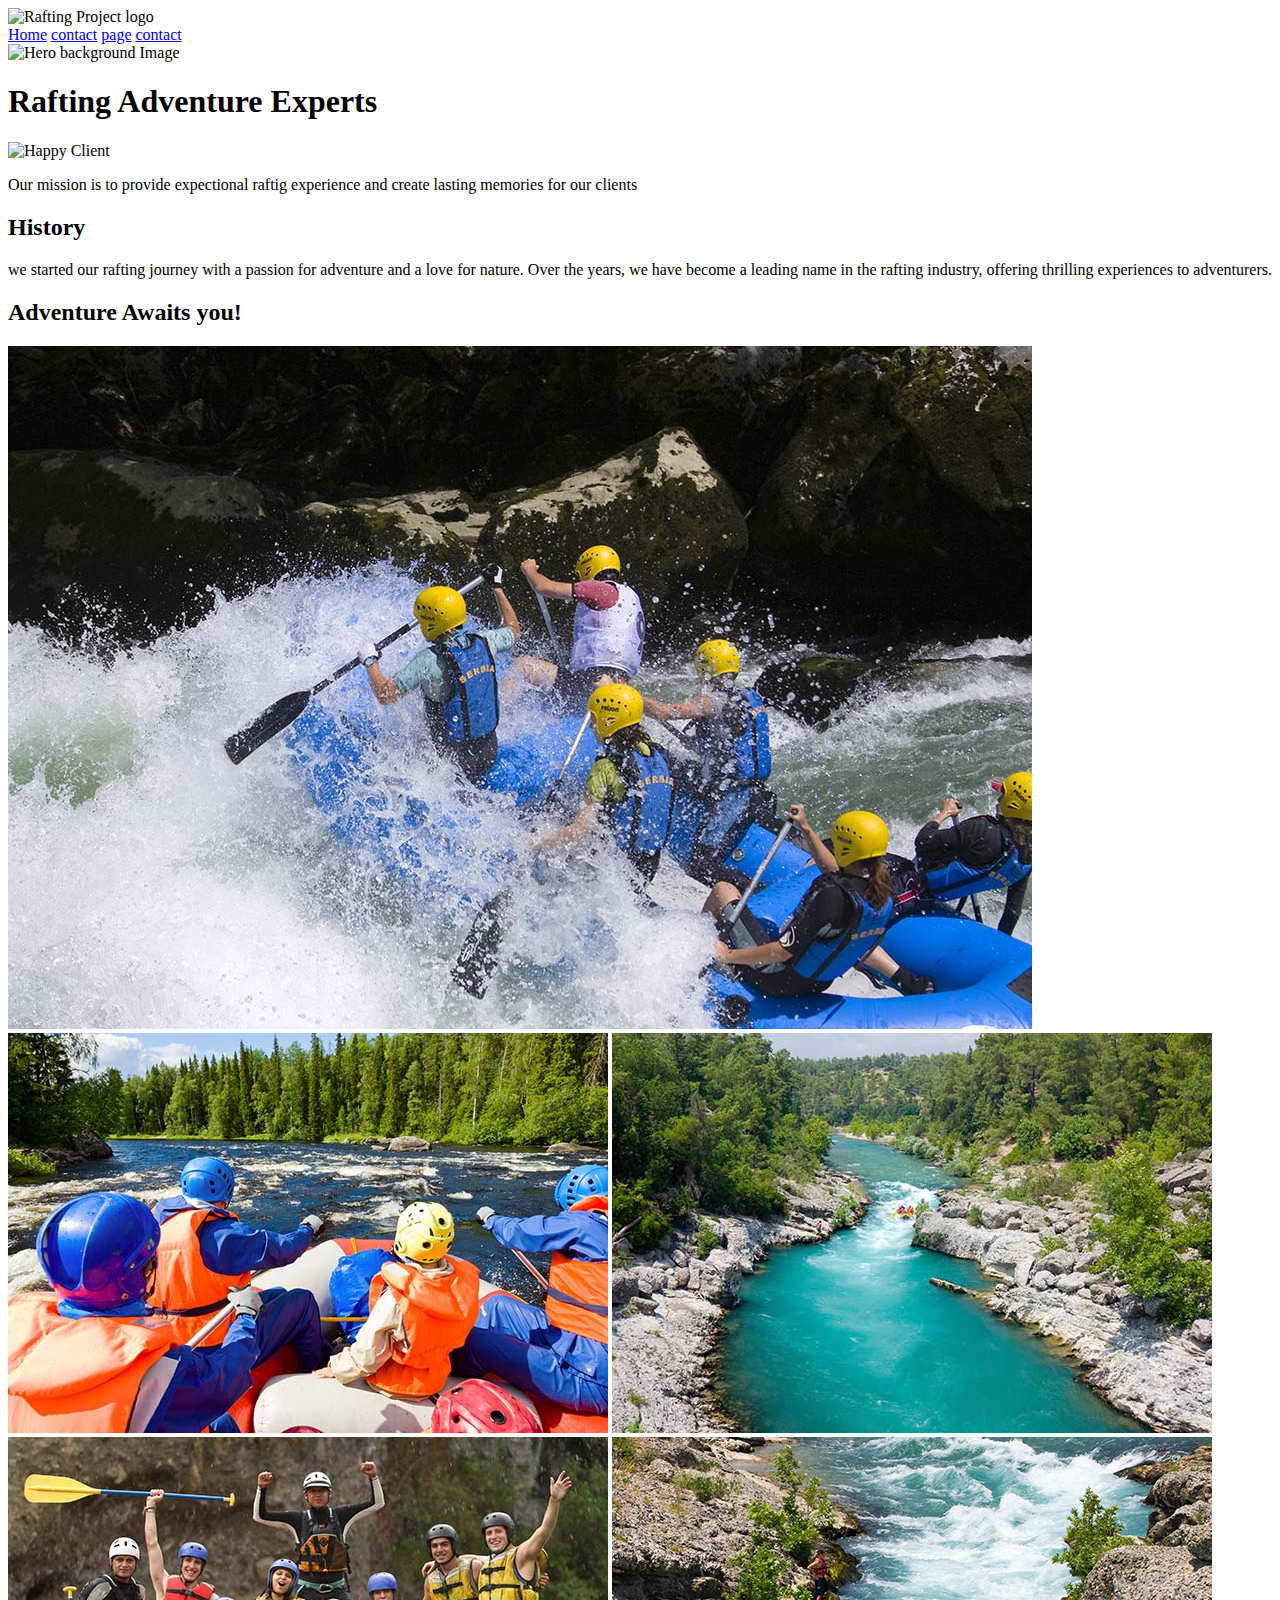
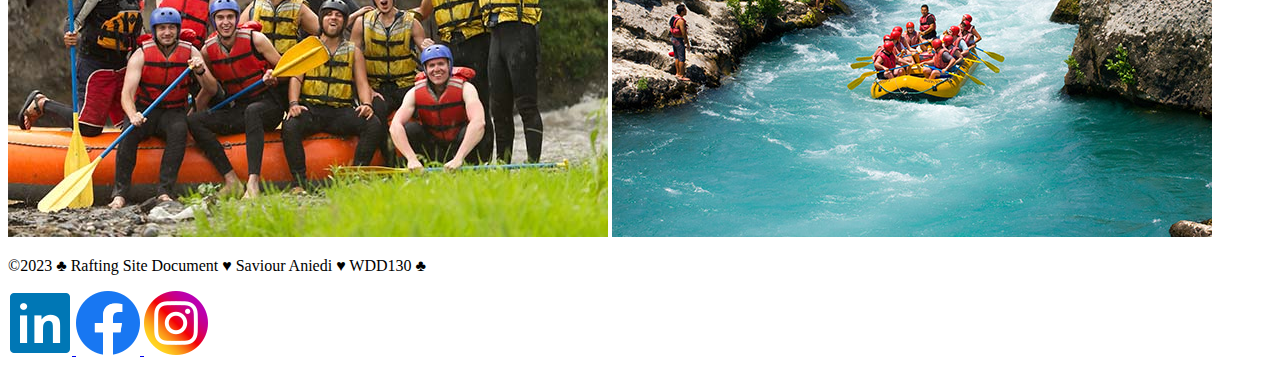
==== wwr/about.html @ e520be77 "t" ====
<!DOCTYPE html>
<html lang="en">
<head>
    <meta charset="UTF-8">
    <meta name="viewport" content="width=device-width, initial-scale=1.0">
    <title>Saviour Aniedi | WDD130</title>
    <meta name="description" content="enhancing my home page">
    <meta name="author" content="Saviour Aniedi">

    <link rel="stylesheet" href="styles/rafting.css">
</head>
<body>
    <header>
        <div class="logo">
            <img src="images/logo.png"  alt="Rafting Project logo">
        </div>
        <nav>
            <a href="index.html">Home</a>
            <a href="about.html">contact</a>
            <a href="trips.html">page</a>
            <a href="contact.html">contact</a>
        
        </nav>

    </header>
    <main>
        <div class="hero">

            <img src="images/background.webp" alt="Hero background Image">
            <h1>Rafting Adventure Experts</h1>
            <article>
                <img src="images/happy-client.webp" alt="Happy Client" >
               <p> Our mission is to provide expectional raftig experience and create lasting memories for our clients</p>
            </article>
        </div>

        <section>
            <h2>History</h2>
            <p>we started our rafting journey with a passion for adventure and a love for nature. Over the years, we have become a leading name in the rafting industry, offering thrilling experiences to adventurers.</p>
        </section>

        <section>
            <h2> Adventure Awaits you!</h2>
            <div class="rafting images">
                <img src="images/rafting.jpg" alt="Rafting Image">
                <img src="images/rafting1.jpg" alt="Rafting Image 1">
                <img src="images/rafting2.jpg" alt="Rafting Image 2">
                <img src="images/rafting3.jpg" alt="Rafting Image 3">
                <img src="images/rafting 4.jpg" alt="Rafting Image 4">
            </div>
        </section>

    </main>
    <footer>
        <p> &#169;2023 &#9827; Rafting Site Document &#9829; Saviour Aniedi &#9829; WDD130 &#9827;</p>
        <nav class="sociallinks">
            <a href="https://linkden.com/in/saviour-aniedi-9b6833239">
                <img src="images/LinkedIn.webp" alt= "Linkedin">
            </a>        
            <a href="https://facebook.com/profile.php?id=100008155921641">
            <img src="images/Facebook.webp" alt="Facebook">
            </a>
            <a href="https://instagram/profile.php?id=100008155921641">
                <img src="images/instagram.png" alt="Instagram">
                </a>
            </nav>
    </footer>
    
</body>
</html>
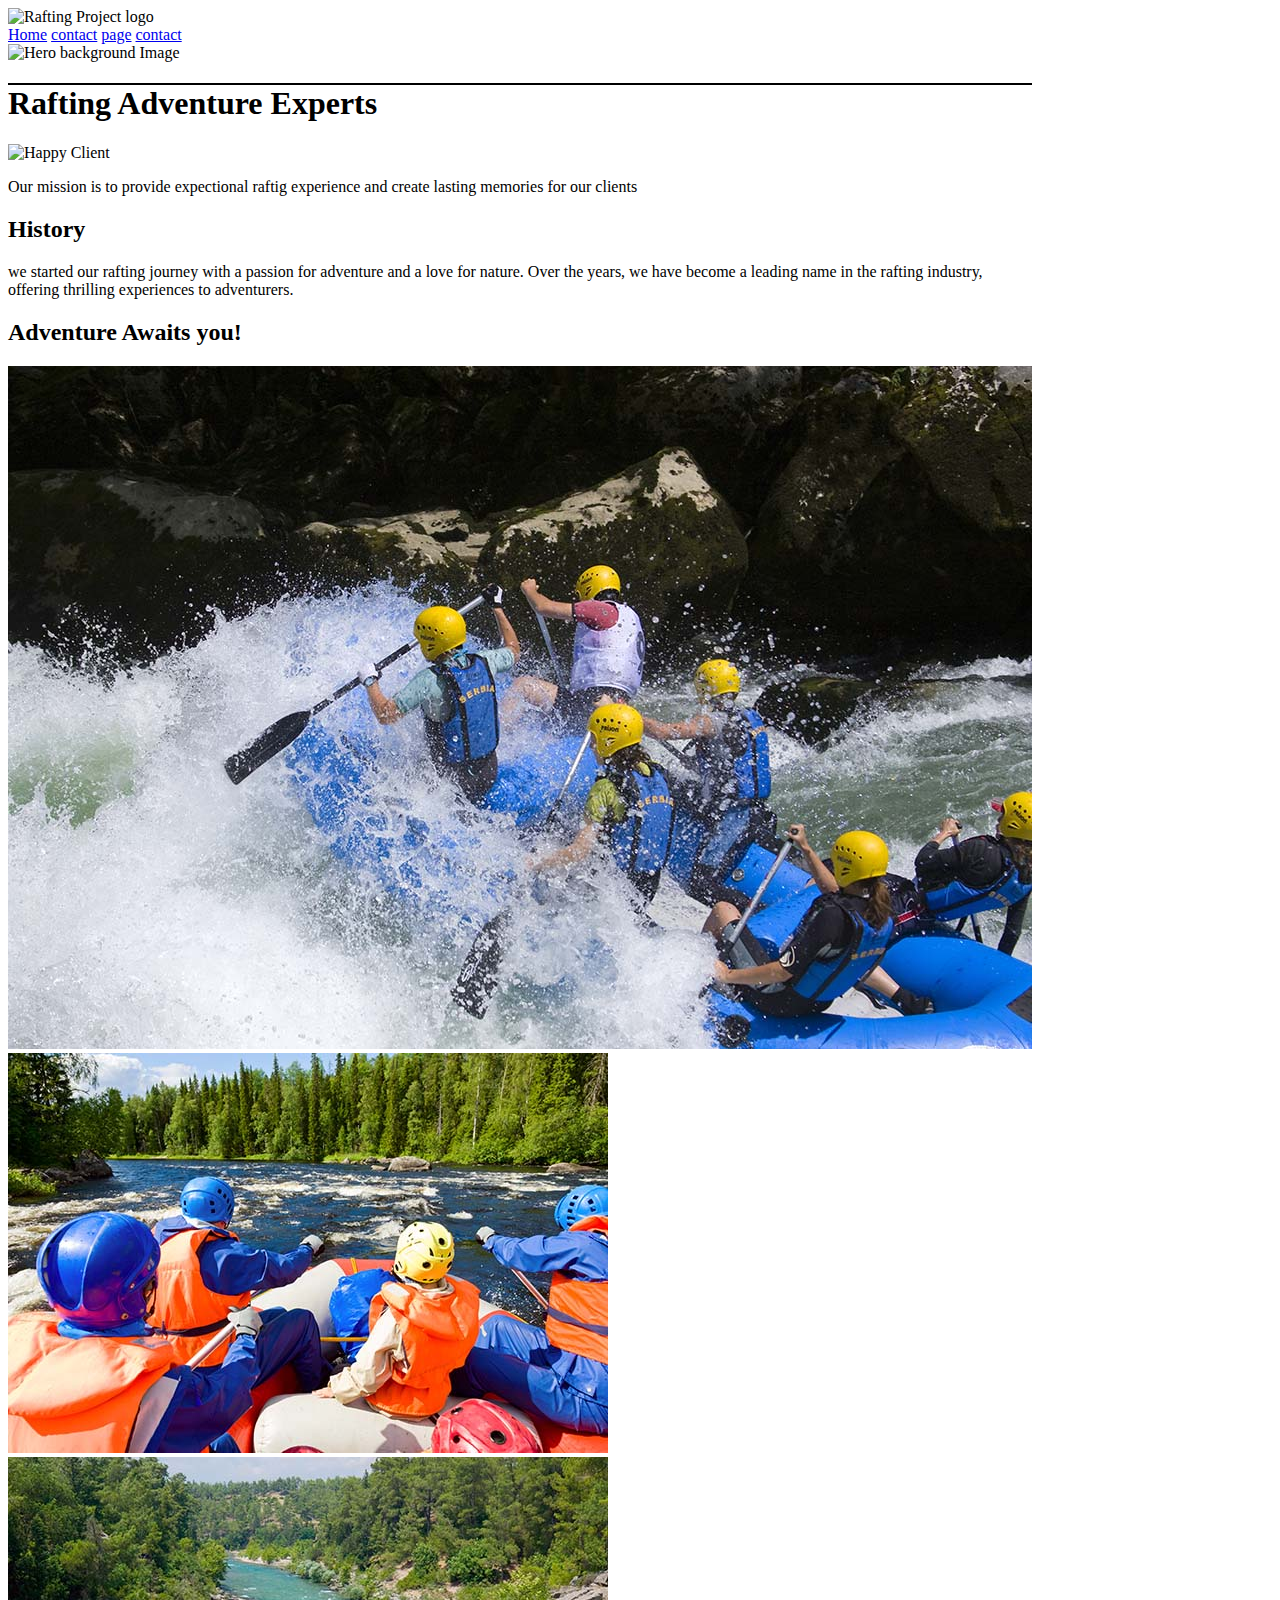
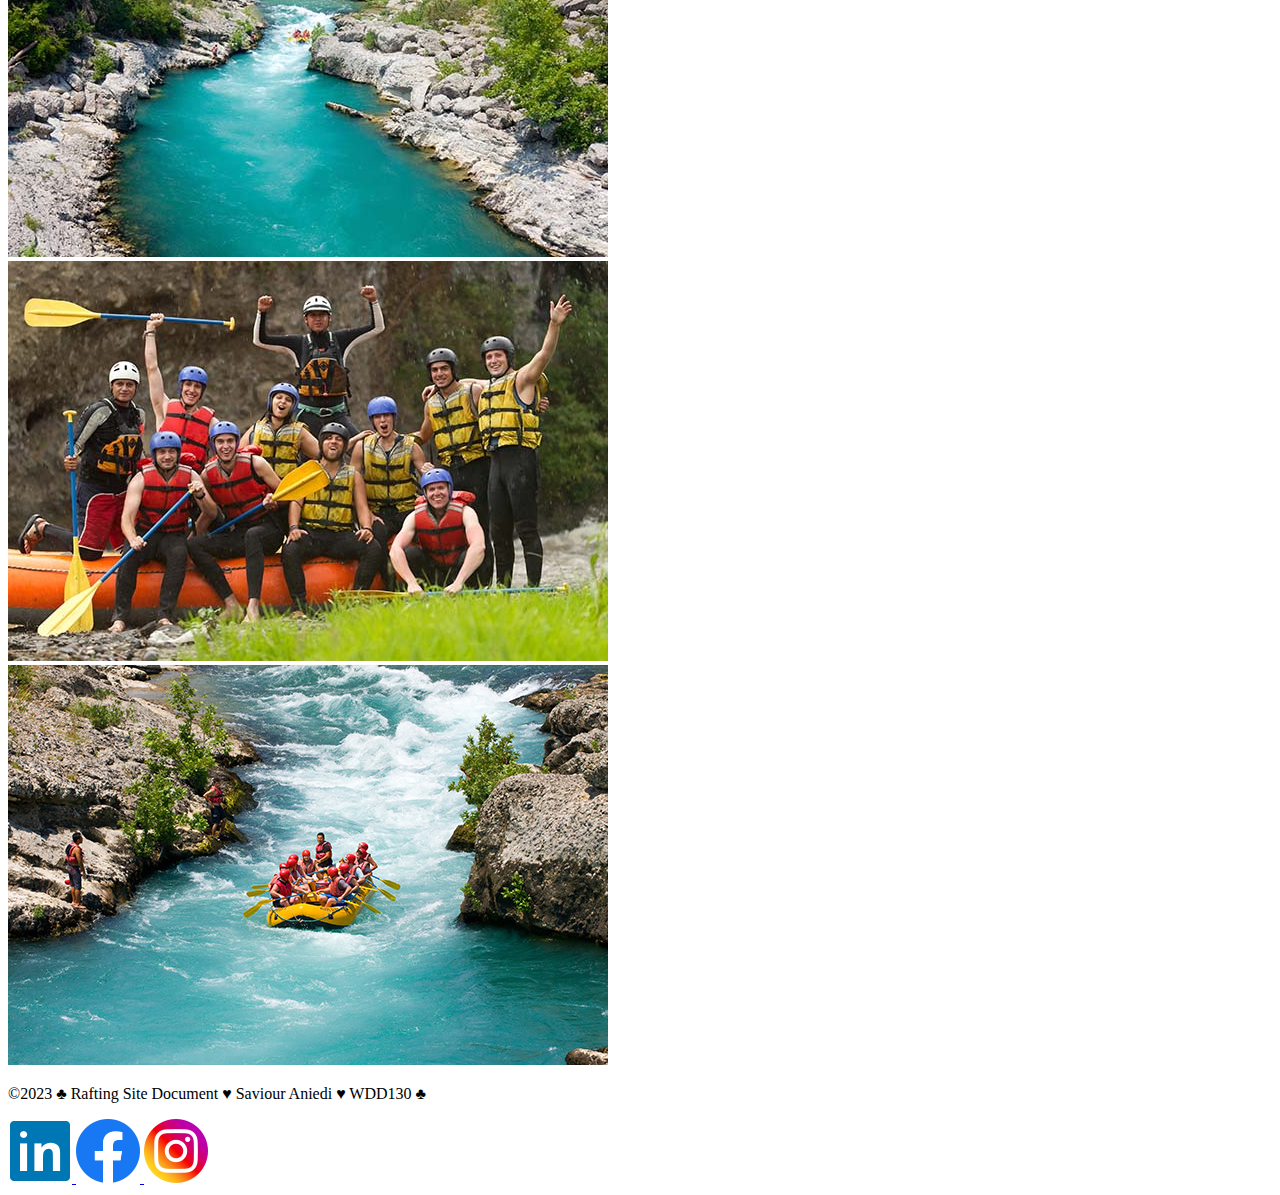
==== commit b20840c5: "qwe" ====
--- a/wwr/about.html
+++ b/wwr/about.html
@@ -7,50 +7,67 @@
     <meta name="description" content="enhancing my home page">
     <meta name="author" content="Saviour Aniedi">
 
-    <link rel="stylesheet" href="styles/rafting.css">
+    <link rel="stylesheet" href="styles/raftings.css">
 </head>
 <body>
     <header>
-        <div class="logo">
+        <div class="nav_holder">
+            <div class="logo">
+
             <img src="images/logo.png"  alt="Rafting Project logo">
+            </div>
+            <nav>
+                <a href="index.html">Home</a>
+                <a href="about.html">contact</a>
+                <a href="trips.html">page</a>
+                <a href="contact.html">contact</a>
+            
+            </nav>
         </div>
-        <nav>
-            <a href="index.html">Home</a>
-            <a href="about.html">contact</a>
-            <a href="trips.html">page</a>
-            <a href="contact.html">contact</a>
-        
-        </nav>
+        <style>
+            .grid{
+                display: grid;
+                grid-template-columns: 1fr 1fr;
+                gap: 1px;
+            }
+
+            h1 {
+                border-top: 2px solid black;
+            }
+        </style>                
 
     </header>
-    <main>
-        <div class="hero">
+    <div class="grid">
 
-            <img src="images/background.webp" alt="Hero background Image">
-            <h1>Rafting Adventure Experts</h1>
-            <article>
-                <img src="images/happy-client.webp" alt="Happy Client" >
-               <p> Our mission is to provide expectional raftig experience and create lasting memories for our clients</p>
-            </article>
-        </div>
+        <main>
+            <div class="hero">
 
-        <section>
-            <h2>History</h2>
-            <p>we started our rafting journey with a passion for adventure and a love for nature. Over the years, we have become a leading name in the rafting industry, offering thrilling experiences to adventurers.</p>
-        </section>
+                <img src="images/background.webp" alt="Hero background Image">
+                <h1>Rafting Adventure Experts</h1>
+                <article>
+                    <img src="images/happy-client.webp" alt="Happy Client" >
+                <p> Our mission is to provide expectional raftig experience and create lasting memories for our clients</p>
+                </article>
+            </div>
 
-        <section>
-            <h2> Adventure Awaits you!</h2>
-            <div class="rafting images">
-                <img src="images/rafting.jpg" alt="Rafting Image">
-                <img src="images/rafting1.jpg" alt="Rafting Image 1">
-                <img src="images/rafting2.jpg" alt="Rafting Image 2">
-                <img src="images/rafting3.jpg" alt="Rafting Image 3">
-                <img src="images/rafting 4.jpg" alt="Rafting Image 4">
-            </div>
-        </section>
+            <section>
+                <h2>History</h2>
+                <p>we started our rafting journey with a passion for adventure and a love for nature. Over the years, we have become a leading name in the rafting industry, offering thrilling experiences to adventurers.</p>
+            </section>
 
-    </main>
+            <section>
+                <h2> Adventure Awaits you!</h2>
+                <div class="rafting images">
+                    <img src="images/rafting.jpg" alt="Rafting Image">
+                    <img src="images/rafting1.jpg" alt="Rafting Image 1">
+                    <img src="images/rafting2.jpg" alt="Rafting Image 2">
+                    <img src="images/rafting3.jpg" alt="Rafting Image 3">
+                    <img src="images/rafting 4.jpg" alt="Rafting Image 4">
+                </div>
+            </section>
+
+        </main>
+    </div>
     <footer>
         <p> &#169;2023 &#9827; Rafting Site Document &#9829; Saviour Aniedi &#9829; WDD130 &#9827;</p>
         <nav class="sociallinks">
